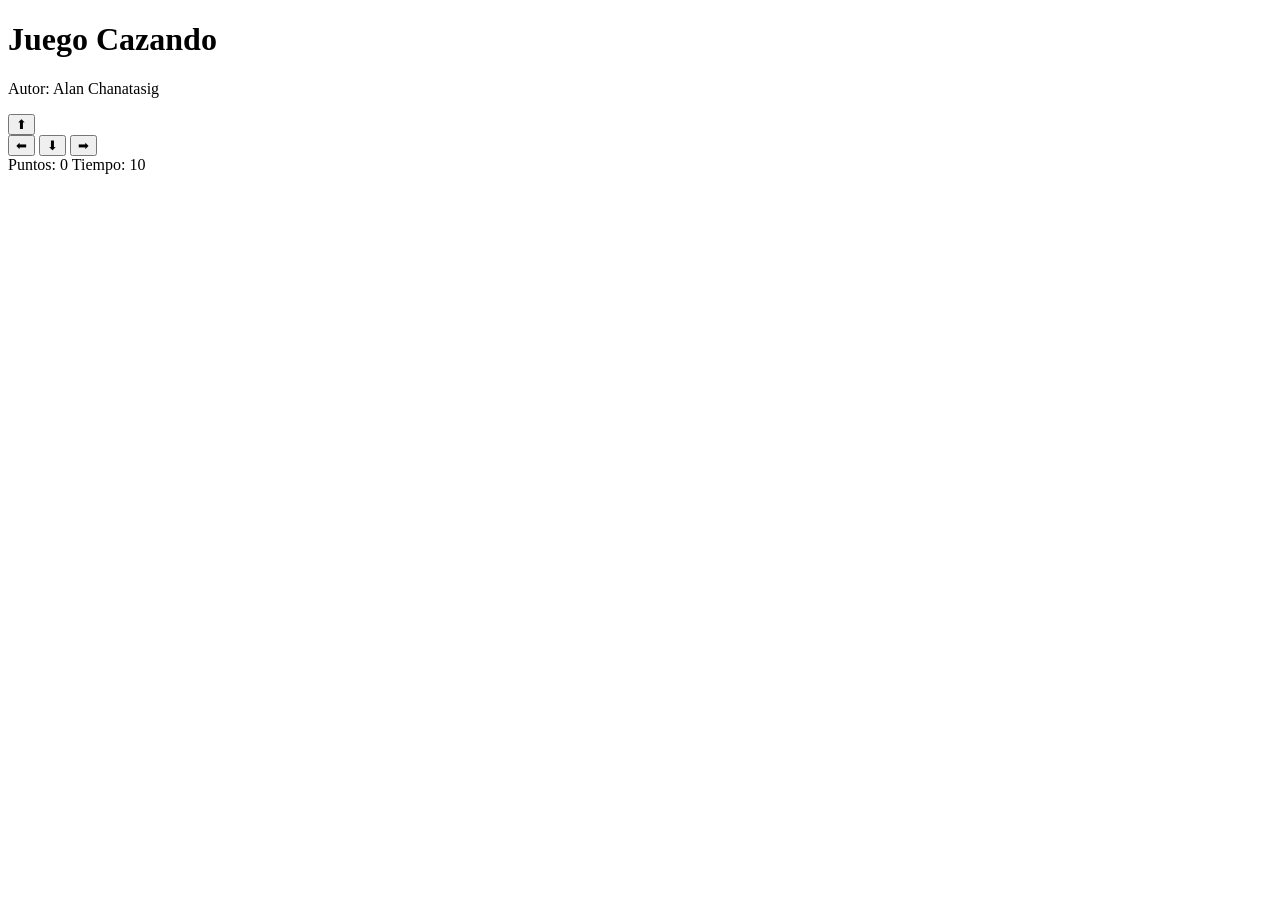
==== cazando.html @ 7f952a24 "Archivo CSS referenciado desde el HTML y agregado nickname" ====
<!DOCTYPE html>
<html>
<head>
  <title>Juego Cazando</title>
  <link rel="stylesheet" href="cazando.css"/>
  

</head>
<body>

  <h1>Juego Cazando</h1>
  <p>Autor: Alan Chanatasig</p>
  
  

  <div class="controles">
    <button id="btnArriba">⬆</button>
    <br>
    <button id="btnIzquierda">⬅</button>
    <button id="btnAbajo">⬇</button>
    <button id="btnDerecha">➡</button>
  </div>


  <div class="panel">
    <span>Puntos: <span id="puntos">0</span></span>
    <span>Tiempo: <span id="tiempo">10</span></span>
  </div>

  <p id="mensaje"></p>
  


</body>
</html>
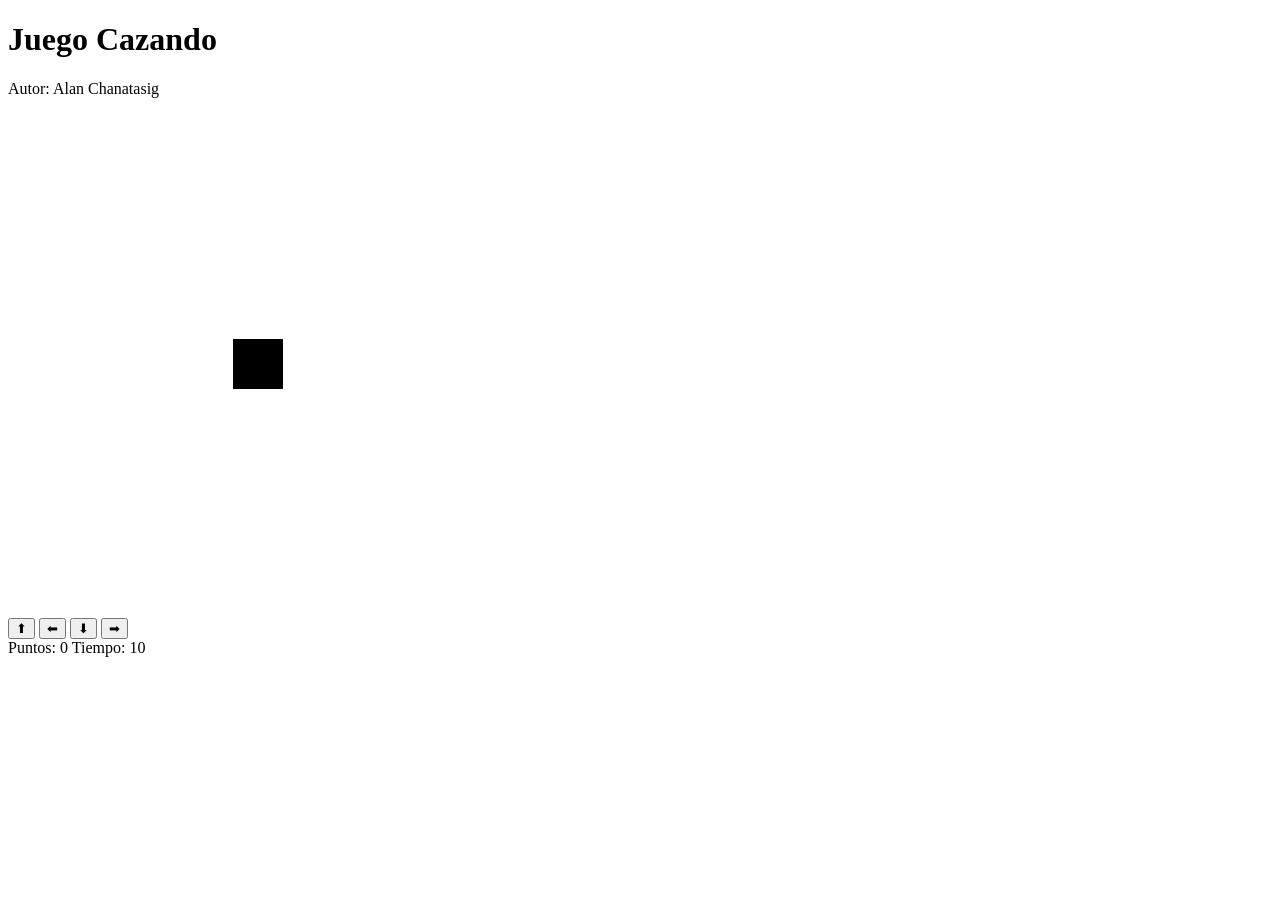
==== commit 87d3a881: "Se agrego un canva y una funcion graficarGato para visaulizar el rectangulo del personaje" ====
--- a/cazando.html
+++ b/cazando.html
@@ -6,16 +6,19 @@
   
 
 </head>
-<body>
+<body onload="graficarGato();">
+
+
 
   <h1>Juego Cazando</h1>
   <p>Autor: Alan Chanatasig</p>
   
-  
+  <div class="contenedor">
+    <canvas id="areaJuego" width="500" height="500"></canvas>
+  </div>
 
   <div class="controles">
     <button id="btnArriba">⬆</button>
-    <br>
     <button id="btnIzquierda">⬅</button>
     <button id="btnAbajo">⬇</button>
     <button id="btnDerecha">➡</button>
@@ -28,7 +31,7 @@
   </div>
 
   <p id="mensaje"></p>
-  
+  <script src="cazando.js"></script>
 
 
 </body>
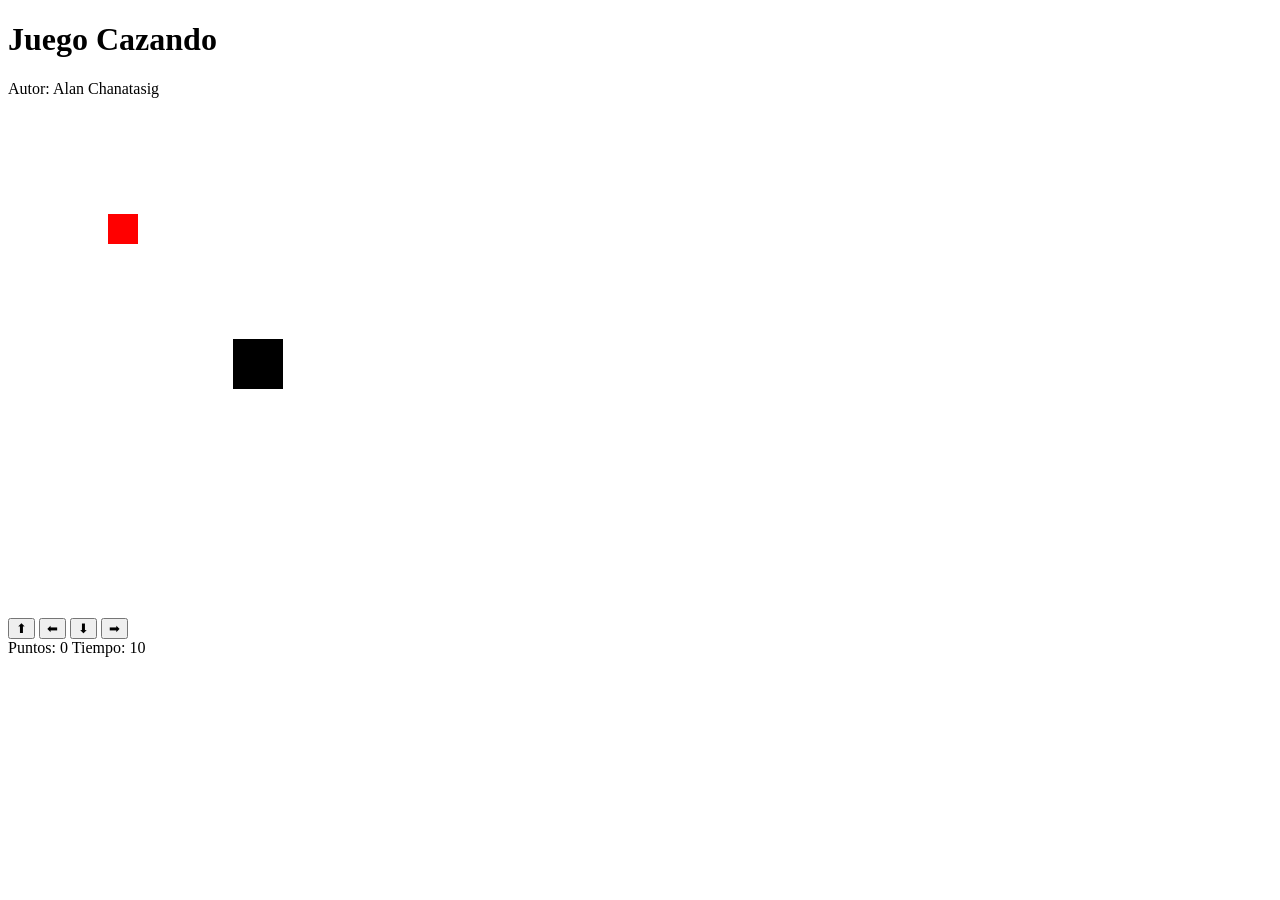
==== commit 1f733622: "Se agrego comida al canva con sus respectivas funciones y gato con desplazamiento mediante los boton" ====
--- a/cazando.html
+++ b/cazando.html
@@ -6,15 +6,13 @@
   
 
 </head>
-<body onload="graficarGato();">
-
-
+<body>
 
   <h1>Juego Cazando</h1>
   <p>Autor: Alan Chanatasig</p>
   
   <div class="contenedor">
-    <canvas id="areaJuego" width="500" height="500"></canvas>
+    <canvas id="areaDibujo" width="500" height="500"></canvas>
   </div>
 
   <div class="controles">
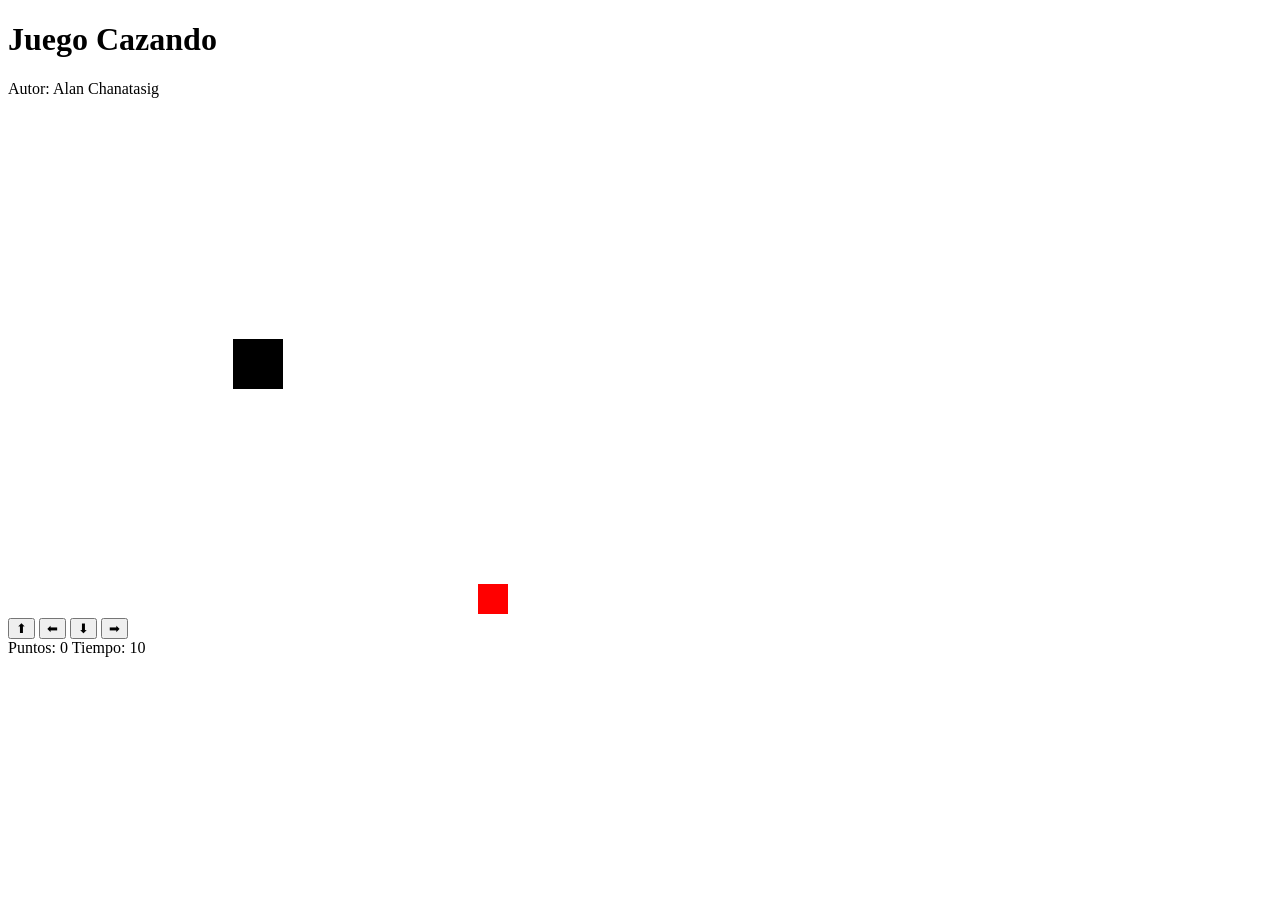
==== commit deb12e13: "Se agrego la funcion limpiarCanva y moverIzquierda para que cuando se mueva el gato no deje rastro d" ====
--- a/cazando.html
+++ b/cazando.html
@@ -6,13 +6,14 @@
   
 
 </head>
-<body>
+<body onload="iniciarJuego();">
+
 
   <h1>Juego Cazando</h1>
   <p>Autor: Alan Chanatasig</p>
   
   <div class="contenedor">
-    <canvas id="areaDibujo" width="500" height="500"></canvas>
+    <canvas id="areaJuego" width="500" height="500"></canvas>
   </div>
 
   <div class="controles">
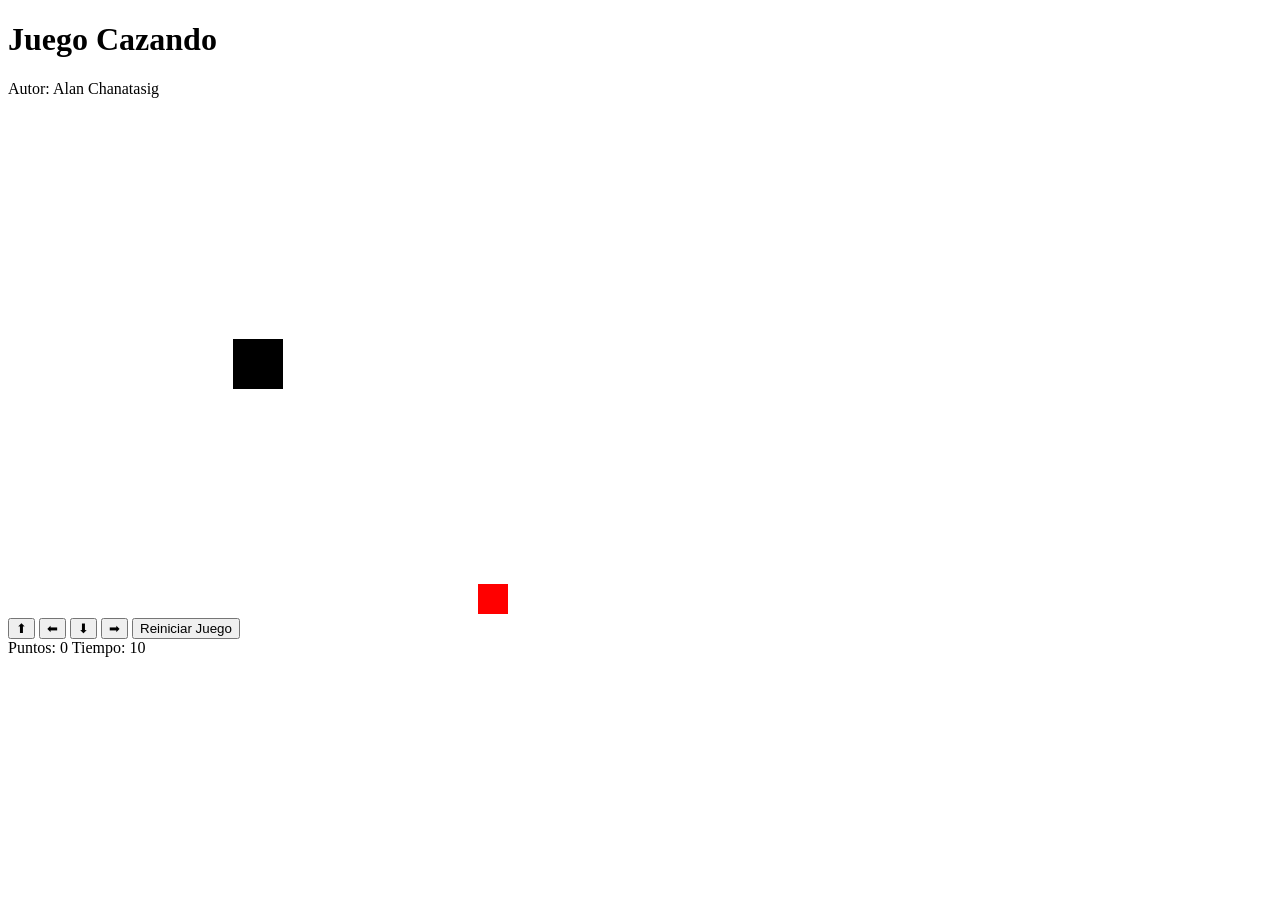
==== commit dd97152b: "Se agrego las ultimas funciones de ganar si llega a 6 puntos o game over con un alert, ademas del bo" ====
--- a/cazando.html
+++ b/cazando.html
@@ -3,6 +3,7 @@
 <head>
   <title>Juego Cazando</title>
   <link rel="stylesheet" href="cazando.css"/>
+  <script src="utils.js"></script>
   
 
 </head>
@@ -21,6 +22,7 @@
     <button id="btnIzquierda">⬅</button>
     <button id="btnAbajo">⬇</button>
     <button id="btnDerecha">➡</button>
+    <button id="btnReiniciar">Reiniciar Juego </button>
   </div>
 
 
